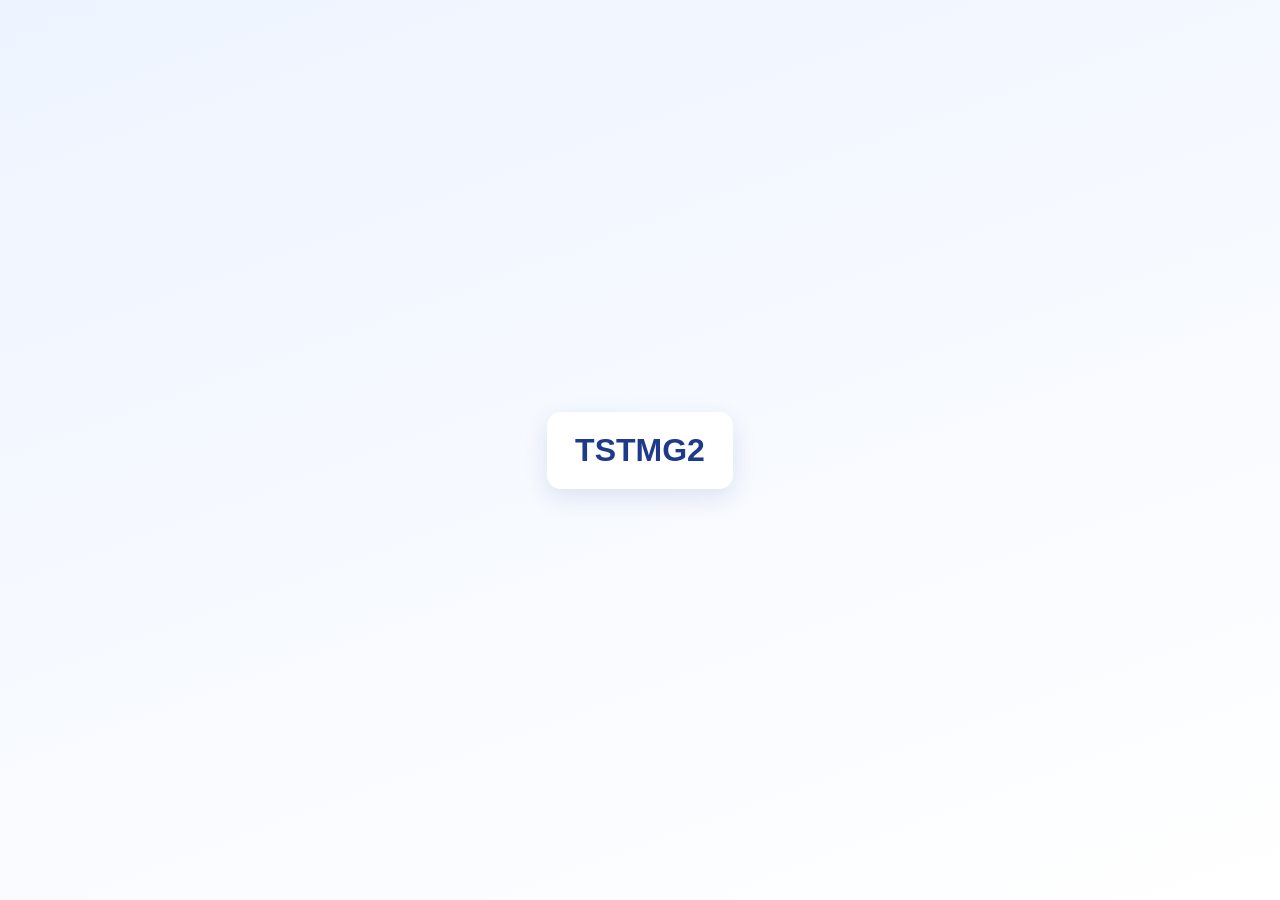
==== 2.html @ c4864977 "Ajout des pages index, 2, 3 et privé avec redirections et animations" ====
<!DOCTYPE html>
<html lang="fr">
<head>
  <meta charset="UTF-8" />
  <meta name="viewport" content="width=device-width, initial-scale=1.0" />
  <title>Classe TSTMG2</title>
  <style>
    body {
      margin: 0;
      min-height: 100vh;
      display: grid;
      place-items: center;
      font-family: Arial, sans-serif;
      background: linear-gradient(160deg, #eef4ff, #ffffff);
      animation: fadeIn 0.45s ease;
    }

    h1 {
      margin: 0;
      padding: 20px 28px;
      border-radius: 14px;
      background: #ffffff;
      color: #1e3a8a;
      box-shadow: 0 8px 24px rgba(30, 58, 138, 0.12);
      animation: slideUp 0.4s ease;
    }

    @keyframes fadeIn {
      from { opacity: 0; }
      to { opacity: 1; }
    }

    @keyframes slideUp {
      from {
        opacity: 0;
        transform: translateY(10px);
      }
      to {
        opacity: 1;
        transform: translateY(0);
      }
    }
  </style>
</head>
<body>
  <h1>TSTMG2</h1>
</body>
</html>
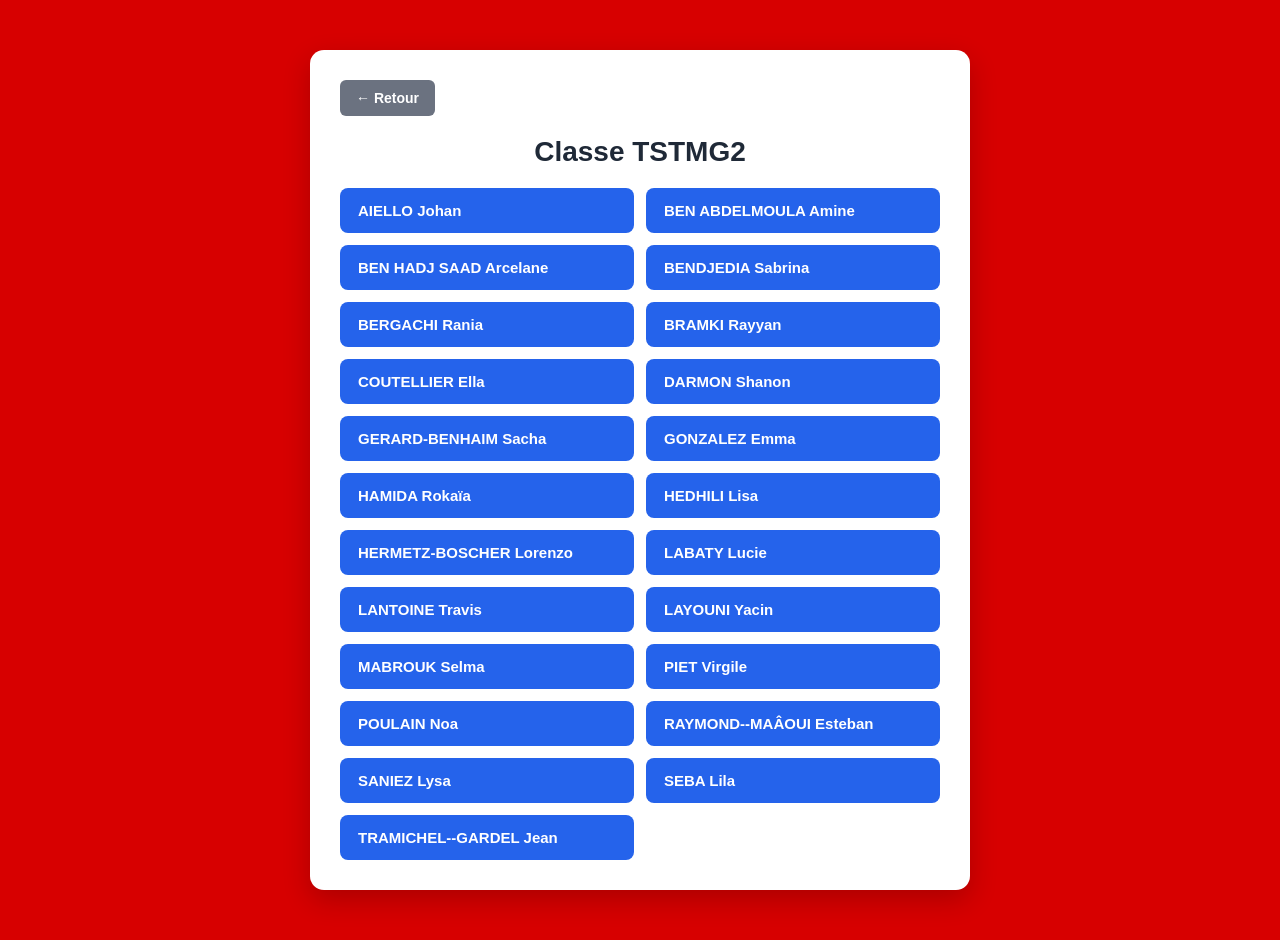
==== commit 7a58da65: "Ajout système de vote complet avec QR code, résultats animés et gestion des votes" ====
--- a/2.html
+++ b/2.html
@@ -8,21 +8,179 @@
     body {
       margin: 0;
       min-height: 100vh;
+      font-family: Arial, sans-serif;
+      background: #d70000;
+      display: flex;
+      justify-content: center;
+      align-items: center;
+      padding: 20px;
+      animation: fadeIn 0.45s ease;
+    }
+
+    .container {
+      background: white;
+      padding: 30px;
+      border-radius: 14px;
+      box-shadow: 0 10px 28px rgba(0, 0, 0, 0.2);
+      max-width: 600px;
+      width: 100%;
+      animation: slideUp 0.4s ease;
+    }
+
+    h1 {
+      margin: 0 0 20px 0;
+      color: #1f2937;
+      font-size: 28px;
+      text-align: center;
+    }
+
+    .student-list {
       display: grid;
-      place-items: center;
-      font-family: Arial, sans-serif;
-      background: linear-gradient(160deg, #eef4ff, #ffffff);
-      animation: fadeIn 0.45s ease;
-    }
-
-    h1 {
-      margin: 0;
-      padding: 20px 28px;
+      grid-template-columns: repeat(auto-fill, minmax(250px, 1fr));
+      gap: 12px;
+      margin-top: 20px;
+    }
+
+    .student-button {
+      padding: 14px 18px;
+      background: #2563eb;
+      color: white;
+      border: none;
+      border-radius: 8px;
+      cursor: pointer;
+      font-size: 15px;
+      font-weight: 600;
+      transition: all 0.2s ease;
+      text-align: left;
+    }
+
+    .student-button:hover {
+      background: #1d4ed8;
+      transform: translateY(-2px);
+      box-shadow: 0 4px 12px rgba(37, 99, 235, 0.3);
+    }
+
+    .student-button:active {
+      transform: translateY(0);
+    }
+
+    .back-button {
+      display: inline-block;
+      margin-bottom: 20px;
+      padding: 10px 16px;
+      background: #6b7280;
+      color: white;
+      text-decoration: none;
+      border-radius: 6px;
+      font-size: 14px;
+      font-weight: 600;
+      transition: background 0.2s ease;
+    }
+
+    .back-button:hover {
+      background: #4b5563;
+    }
+
+    .modal {
+      display: none;
+      position: fixed;
+      top: 0;
+      left: 0;
+      width: 100%;
+      height: 100%;
+      background: rgba(0, 0, 0, 0.5);
+      justify-content: center;
+      align-items: center;
+      z-index: 1000;
+    }
+
+    .modal.active {
+      display: flex;
+    }
+
+    .modal-content {
+      background: white;
+      padding: 30px;
       border-radius: 14px;
-      background: #ffffff;
-      color: #1e3a8a;
-      box-shadow: 0 8px 24px rgba(30, 58, 138, 0.12);
-      animation: slideUp 0.4s ease;
+      box-shadow: 0 10px 40px rgba(0, 0, 0, 0.3);
+      max-width: 400px;
+      width: 90%;
+      animation: modalPop 0.3s ease;
+    }
+
+    @keyframes modalPop {
+      from {
+        opacity: 0;
+        transform: scale(0.95);
+      }
+      to {
+        opacity: 1;
+        transform: scale(1);
+      }
+    }
+
+    .modal h2 {
+      margin: 0 0 20px 0;
+      color: #1f2937;
+      font-size: 22px;
+    }
+
+    .modal label {
+      display: block;
+      margin-bottom: 8px;
+      color: #374151;
+      font-weight: 600;
+      font-size: 14px;
+    }
+
+    .modal input {
+      width: 100%;
+      padding: 12px;
+      font-size: 18px;
+      border: 2px solid #d1d5db;
+      border-radius: 8px;
+      box-sizing: border-box;
+      margin-bottom: 20px;
+      letter-spacing: 2px;
+      text-align: center;
+    }
+
+    .modal input:focus {
+      outline: none;
+      border-color: #2563eb;
+    }
+
+    .modal-buttons {
+      display: flex;
+      gap: 10px;
+    }
+
+    .modal button {
+      flex: 1;
+      padding: 12px;
+      border: none;
+      border-radius: 8px;
+      font-weight: 600;
+      cursor: pointer;
+      transition: all 0.2s ease;
+    }
+
+    .btn-validate {
+      background: #2563eb;
+      color: white;
+    }
+
+    .btn-validate:hover {
+      background: #1d4ed8;
+    }
+
+    .btn-cancel {
+      background: #e5e7eb;
+      color: #374151;
+    }
+
+    .btn-cancel:hover {
+      background: #d1d5db;
     }
 
     @keyframes fadeIn {
@@ -33,7 +191,7 @@
     @keyframes slideUp {
       from {
         opacity: 0;
-        transform: translateY(10px);
+        transform: translateY(20px);
       }
       to {
         opacity: 1;
@@ -43,6 +201,122 @@
   </style>
 </head>
 <body>
-  <h1>TSTMG2</h1>
+  <div class="container">
+    <a href="index.html" class="back-button">← Retour</a>
+    <h1>Classe TSTMG2</h1>
+    <div class="student-list" id="studentList"></div>
+  </div>
+
+  <div class="modal" id="authModal">
+    <div class="modal-content">
+      <h2 id="modalTitle"></h2>
+      <label for="dateInput">Date de naissance (JJ/MM/AAAA)</label>
+      <input type="text" id="dateInput" maxlength="10" placeholder="JJ/MM/AAAA">
+      <div class="modal-buttons">
+        <button class="btn-cancel" onclick="closeModal()">Annuler</button>
+        <button class="btn-validate" onclick="validateDate()">Valider</button>
+      </div>
+    </div>
+  </div>
+
+  <script>
+    const students = [
+      { nom: "AIELLO Johan", date: "02/02/2008" },
+      { nom: "BEN ABDELMOULA Amine", date: "08/10/2008" },
+      { nom: "BEN HADJ SAAD Arcelane", date: "07/07/2008" },
+      { nom: "BENDJEDIA Sabrina", date: "04/06/2008" },
+      { nom: "BERGACHI Rania", date: "16/01/2008" },
+      { nom: "BRAMKI Rayyan", date: "27/11/2008" },
+      { nom: "COUTELLIER Ella", date: "04/12/2008" },
+      { nom: "DARMON Shanon", date: "21/04/2008" },
+      { nom: "GERARD-BENHAIM Sacha", date: "23/09/2008" },
+      { nom: "GONZALEZ Emma", date: "24/08/2008" },
+      { nom: "HAMIDA Rokaïa", date: "12/05/2008" },
+      { nom: "HEDHILI Lisa", date: "21/11/2008" },
+      { nom: "HERMETZ-BOSCHER Lorenzo", date: "18/12/2008" },
+      { nom: "LABATY Lucie", date: "25/03/2008" },
+      { nom: "LANTOINE Travis", date: "30/07/2008" },
+      { nom: "LAYOUNI Yacin", date: "16/02/2008" },
+      { nom: "MABROUK Selma", date: "22/05/2008" },
+      { nom: "PIET Virgile", date: "26/09/2008" },
+      { nom: "POULAIN Noa", date: "08/01/2008" },
+      { nom: "RAYMOND--MAÂOUI Esteban", date: "18/03/2008" },
+      { nom: "SANIEZ Lysa", date: "16/02/2008" },
+      { nom: "SEBA Lila", date: "04/09/2008" },
+      { nom: "TRAMICHEL--GARDEL Jean", date: "22/05/2007" }
+    ];
+
+    const studentList = document.getElementById('studentList');
+    const modal = document.getElementById('authModal');
+    const modalTitle = document.getElementById('modalTitle');
+    const dateInput = document.getElementById('dateInput');
+    let currentStudent = null;
+
+    // Formatage automatique de la date
+    dateInput.addEventListener('input', function(e) {
+      let value = e.target.value.replace(/\D/g, '');
+      
+      if (value.length >= 2) {
+        value = value.substring(0, 2) + '/' + value.substring(2);
+      }
+      if (value.length >= 5) {
+        value = value.substring(0, 5) + '/' + value.substring(5, 9);
+      }
+      
+      e.target.value = value;
+    });
+
+    // Validation avec la touche Entrée
+    dateInput.addEventListener('keypress', function(e) {
+      if (e.key === 'Enter') {
+        validateDate();
+      }
+    });
+
+    function openModal(student) {
+      currentStudent = student;
+      modalTitle.textContent = student.nom;
+      dateInput.value = '';
+      modal.classList.add('active');
+      setTimeout(() => dateInput.focus(), 100);
+    }
+
+    function closeModal() {
+      modal.classList.remove('active');
+      currentStudent = null;
+    }
+
+    function validateDate() {
+      if (!currentStudent) return;
+      
+      const inputDate = dateInput.value;
+      
+      if (inputDate === currentStudent.date) {
+        alert('✓ Authentification réussie !');
+        // Sauvegarder le nom de l'élève et rediriger
+        const studentName = encodeURIComponent(currentStudent.nom);
+        window.location.href = `phototstmg2.html?student=${studentName}`;
+      } else {
+        alert('✗ Date de naissance incorrecte.');
+        dateInput.value = '';
+        dateInput.focus();
+      }
+    }
+
+    students.forEach(student => {
+      const button = document.createElement('button');
+      button.className = 'student-button';
+      button.textContent = student.nom;
+      button.addEventListener('click', () => openModal(student));
+      studentList.appendChild(button);
+    });
+
+    // Fermer la modal en cliquant en dehors
+    modal.addEventListener('click', function(e) {
+      if (e.target === modal) {
+        closeModal();
+      }
+    });
+  </script>
 </body>
 </html>
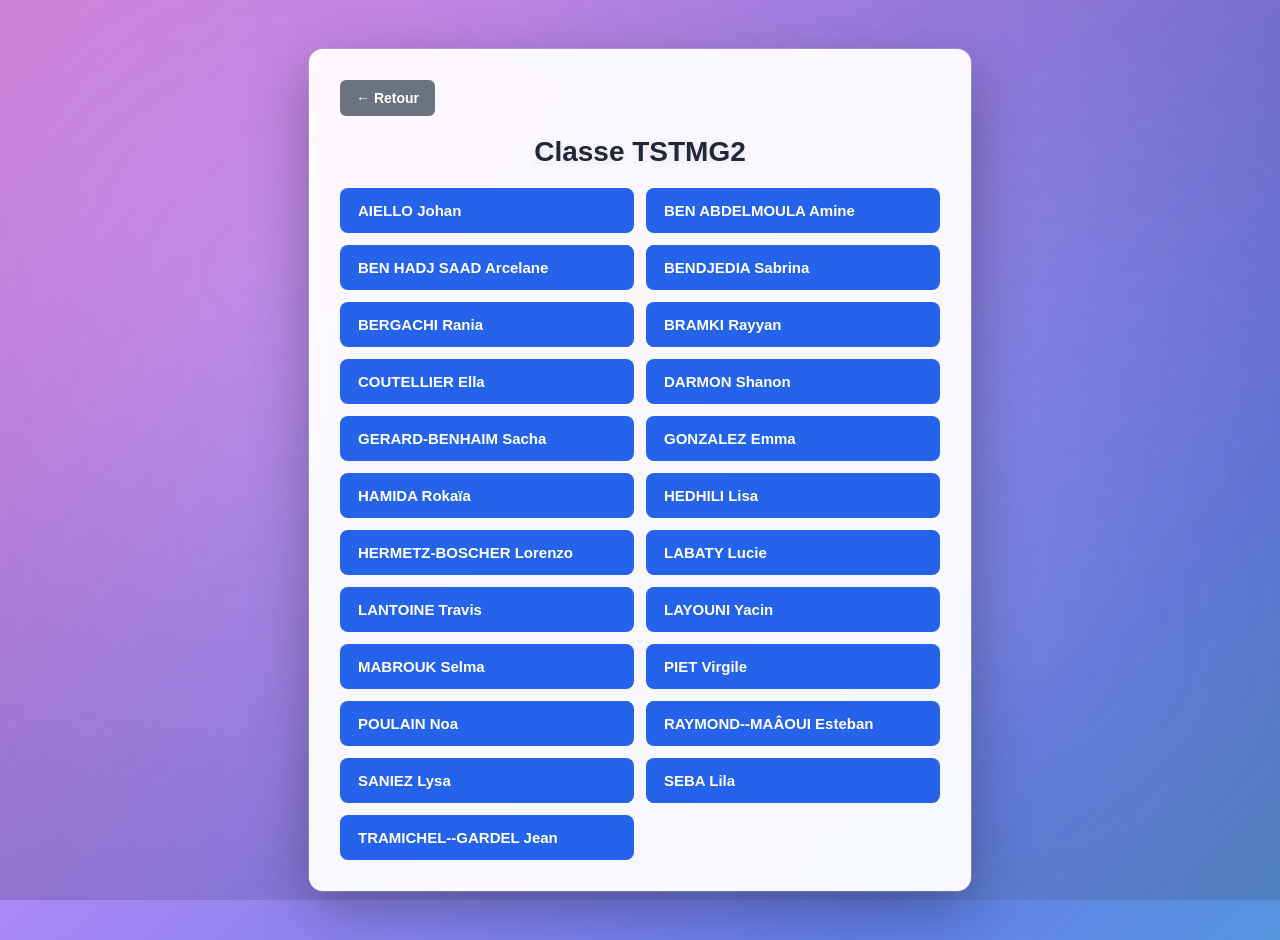
==== commit f5d6c188: "Ajout overlay de verrouillage + fond multicolore + animations" ====
--- a/2.html
+++ b/2.html
@@ -4,12 +4,12 @@
   <meta charset="UTF-8" />
   <meta name="viewport" content="width=device-width, initial-scale=1.0" />
   <title>Classe TSTMG2</title>
+  <link rel="stylesheet" href="stile.css">
   <style>
     body {
       margin: 0;
       min-height: 100vh;
       font-family: Arial, sans-serif;
-      background: #d70000;
       display: flex;
       justify-content: center;
       align-items: center;
--- a/stile.css
+++ b/stile.css
@@ -0,0 +1,760 @@
+/* Fond multicolore animé avec effet de profondeur */
+body {
+  background: linear-gradient(-45deg, #ee7752, #e73c7e, #23a6d5, #23d5ab, #667eea, #f093fb);
+  background-size: 400% 400%;
+  animation: gradientShift 20s ease infinite;
+  position: relative;
+  overflow-x: hidden;
+  min-height: 100vh;
+}
+
+/* Overlay avec effet de verre dépoli */
+body::before {
+  content: '';
+  position: fixed;
+  top: 0;
+  left: 0;
+  width: 100%;
+  height: 100%;
+  background: 
+    radial-gradient(circle at 20% 30%, rgba(255, 255, 255, 0.08) 0%, transparent 50%),
+    radial-gradient(circle at 80% 70%, rgba(255, 255, 255, 0.08) 0%, transparent 50%),
+    radial-gradient(circle at 50% 50%, transparent 0%, rgba(0, 0, 0, 0.15) 100%);
+  pointer-events: none;
+  z-index: 0;
+  backdrop-filter: blur(2px);
+}
+
+/* Effet de particules flottantes */
+body::after {
+  content: '';
+  position: fixed;
+  top: 0;
+  left: 0;
+  width: 100%;
+  height: 100%;
+  background-image: 
+    radial-gradient(circle, rgba(255, 255, 255, 0.1) 1px, transparent 1px),
+    radial-gradient(circle, rgba(255, 255, 255, 0.15) 1px, transparent 1px);
+  background-size: 50px 50px, 80px 80px;
+  background-position: 0 0, 40px 60px;
+  pointer-events: none;
+  z-index: 0;
+  animation: particlesFloat 60s linear infinite;
+  opacity: 0.4;
+}
+
+body > * {
+  position: relative;
+  z-index: 1;
+}
+
+@keyframes gradientShift {
+  0% {
+    background-position: 0% 50%;
+  }
+  25% {
+    background-position: 50% 100%;
+  }
+  50% {
+    background-position: 100% 50%;
+  }
+  75% {
+    background-position: 50% 0%;
+  }
+  100% {
+    background-position: 0% 50%;
+  }
+}
+
+@keyframes particlesFloat {
+  0% {
+    transform: translate(0, 0);
+  }
+  100% {
+    transform: translate(50px, 50px);
+  }
+}
+
+/* Animation de rotation douce pour les éléments */
+@keyframes gentleRotate {
+  0%, 100% {
+    transform: rotate(0deg);
+  }
+  50% {
+    transform: rotate(2deg);
+  }
+}
+
+/* Animation de respiration */
+@keyframes breathe {
+  0%, 100% {
+    transform: scale(1);
+    opacity: 1;
+  }
+  50% {
+    transform: scale(1.02);
+    opacity: 0.95;
+  }
+}
+
+/* Animation d'envoi de vote avec effet de propulsion */
+@keyframes sendVoteAnimation {
+  0% {
+    transform: scale(1) rotate(0deg);
+    box-shadow: 0 4px 12px rgba(16, 185, 129, 0.3);
+  }
+  25% {
+    transform: scale(0.95) rotate(-2deg);
+    box-shadow: 0 8px 24px rgba(16, 185, 129, 0.6);
+  }
+  50% {
+    transform: scale(1.05) rotate(2deg);
+    box-shadow: 0 12px 36px rgba(16, 185, 129, 0.8);
+  }
+  75% {
+    transform: scale(0.98) rotate(-1deg);
+  }
+  100% {
+    transform: scale(1) rotate(0deg);
+    box-shadow: 0 4px 12px rgba(16, 185, 129, 0.3);
+  }
+}
+
+.vote-sending {
+  animation: sendVoteAnimation 0.5s cubic-bezier(0.34, 1.56, 0.64, 1);
+  pointer-events: none;
+}
+
+/* Animation pour le champ de commentaire avec lumière */
+@keyframes commentPulse {
+  0% {
+    transform: scale(1);
+    border-color: #3b82f6;
+    box-shadow: 0 0 0 rgba(139, 92, 246, 0);
+  }
+  50% {
+    transform: scale(1.03);
+    border-color: #8b5cf6;
+    box-shadow: 
+      0 0 30px rgba(139, 92, 246, 0.5),
+      inset 0 0 20px rgba(139, 92, 246, 0.1);
+  }
+  100% {
+    transform: scale(1);
+    border-color: #3b82f6;
+    box-shadow: 0 0 0 rgba(139, 92, 246, 0);
+  }
+}
+
+.comment-focus {
+  animation: commentPulse 0.6s ease;
+}
+
+/* Animation de succès après envoi avec confettis virtuels */
+@keyframes successBounce {
+  0% {
+    transform: translateY(0) scale(1) rotate(0deg);
+  }
+  20% {
+    transform: translateY(-15px) scale(1.08) rotate(-3deg);
+  }
+  40% {
+    transform: translateY(0) scale(0.98) rotate(2deg);
+  }
+  60% {
+    transform: translateY(-8px) scale(1.04) rotate(-1deg);
+  }
+  80% {
+    transform: translateY(0) scale(1.01) rotate(1deg);
+  }
+  100% {
+    transform: translateY(0) scale(1) rotate(0deg);
+  }
+}
+
+.vote-success {
+  animation: successBounce 0.8s cubic-bezier(0.68, -0.55, 0.265, 1.55);
+  filter: drop-shadow(0 0 10px rgba(16, 185, 129, 0.5));
+}
+
+/* Animation de confetti overlay améliorée */
+@keyframes confettiPop {
+  0% {
+    opacity: 0;
+    transform: scale(0) rotate(0deg) translateY(0);
+  }
+  40% {
+    opacity: 1;
+    transform: scale(1.3) rotate(180deg) translateY(-20px);
+  }
+  70% {
+    opacity: 0.8;
+    transform: scale(1.1) rotate(270deg) translateY(-30px);
+  }
+  100% {
+    opacity: 0;
+    transform: scale(0.8) rotate(360deg) translateY(-50px);
+  }
+}
+
+.confetti-burst {
+  animation: confettiPop 1.2s cubic-bezier(0.68, -0.55, 0.265, 1.55) forwards;
+}
+
+/* Effet de brume lumineuse */
+@keyframes glowPulse {
+  0%, 100% {
+    box-shadow: 
+      0 0 20px rgba(102, 126, 234, 0.3),
+      0 0 40px rgba(118, 75, 162, 0.2),
+      inset 0 0 20px rgba(255, 255, 255, 0.1);
+  }
+  50% {
+    box-shadow: 
+      0 0 40px rgba(102, 126, 234, 0.5),
+      0 0 80px rgba(118, 75, 162, 0.3),
+      inset 0 0 30px rgba(255, 255, 255, 0.2);
+  }
+}
+
+/* Animation de halo pour les éléments sélectionnés */
+@keyframes halo {
+  0%, 100% {
+    box-shadow: 0 0 0 0 rgba(59, 130, 246, 0.7);
+  }
+  50% {
+    box-shadow: 0 0 0 20px rgba(59, 130, 246, 0);
+  }
+}
+
+/* Effet cascade pour les listes */
+@keyframes cascadeIn {
+  from {
+    opacity: 0;
+    transform: translateY(-20px) rotate(-5deg);
+  }
+  to {
+    opacity: 1;
+    transform: translateY(0) rotate(0deg);
+  }
+}
+
+/* Amélioration des PDF containers et images */
+.pdf-container, .image-wrapper {
+  transition: all 0.4s cubic-bezier(0.34, 1.56, 0.64, 1);
+  position: relative;
+}
+
+.pdf-container:hover {
+  transform: translateY(-8px) scale(1.03);
+  box-shadow: 
+    0 15px 40px rgba(0, 0, 0, 0.3),
+    0 0 30px rgba(37, 99, 235, 0.2);
+  z-index: 10;
+}
+
+.pdf-container::after {
+  content: '';
+  position: absolute;
+  inset: 0;
+  border-radius: inherit;
+  background: linear-gradient(
+    135deg,
+    rgba(255, 255, 255, 0.1),
+    transparent,
+    rgba(255, 255, 255, 0.05)
+  );
+  opacity: 0;
+  transition: opacity 0.3s ease;
+  pointer-events: none;
+  z-index: 0;
+}
+
+.pdf-container:hover::after {
+  opacity: 1;
+}
+
+/* Effet de lumière qui suit la souris (simulation) */
+@keyframes lightFollow {
+  0%, 100% {
+    background-position: 0% 50%;
+  }
+  50% {
+    background-position: 100% 50%;
+  }
+}
+
+/* Ombres portées dynamiques */
+.dynamic-shadow {
+  box-shadow: 
+    0 1px 3px rgba(0, 0, 0, 0.12),
+    0 1px 2px rgba(0, 0, 0, 0.24);
+  transition: all 0.3s cubic-bezier(0.25, 0.8, 0.25, 1);
+}
+
+.dynamic-shadow:hover {
+  box-shadow: 
+    0 14px 28px rgba(0, 0, 0, 0.25),
+    0 10px 10px rgba(0, 0, 0, 0.22);
+}
+
+/* Animation de respiration pour les éléments au repos */
+.breathe {
+  animation: breathe 4s ease-in-out infinite;
+}
+
+/* Classe utilitaire pour les transitions fluides */
+.smooth-all {
+  transition: all 0.4s cubic-bezier(0.34, 1.56, 0.64, 1);
+}
+
+/* Fix pour les boutons de vote - s'assurer qu'ils sont cliquables */
+.vote-button {
+  position: relative;
+  z-index: 10 !important;
+  pointer-events: auto !important;
+  cursor: pointer !important;
+}
+
+.vote-button * {
+  pointer-events: none;
+}
+
+/* Effet de réflexion lumineuse */
+.glass-effect {
+  background: rgba(255, 255, 255, 0.1);
+  backdrop-filter: blur(10px) saturate(200%);
+  -webkit-backdrop-filter: blur(10px) saturate(200%);
+  border: 1px solid rgba(255, 255, 255, 0.2);
+  box-shadow: 
+    0 8px 32px 0 rgba(31, 38, 135, 0.37),
+    inset 0 1px 0 rgba(255, 255, 255, 0.5);
+}
+
+/* Amélioration des QR codes et éléments fixes */
+.qrcode-container {
+  animation: slideInRight 0.8s cubic-bezier(0.34, 1.56, 0.64, 1);
+  transition: all 0.3s ease;
+}
+
+.qrcode-container:hover {
+  transform: scale(1.05) rotate(2deg);
+  box-shadow: 
+    0 15px 40px rgba(0, 0, 0, 0.4),
+    0 0 20px rgba(37, 99, 235, 0.3);
+}
+
+@keyframes slideInRight {
+  from {
+    opacity: 0;
+    transform: translateX(100px) rotate(10deg);
+  }
+  to {
+    opacity: 1;
+    transform: translateX(0) rotate(0deg);
+  }
+}
+
+/* Animation pour modal d'envoi avec effet de disparition magique */
+@keyframes modalSend {
+  0% {
+    opacity: 1;
+    transform: scale(1) translateY(0) rotate(0deg);
+    filter: blur(0px);
+  }
+  30% {
+    transform: scale(0.97) translateY(-5px) rotate(-2deg);
+  }
+  60% {
+    opacity: 0.7;
+    transform: scale(0.85) translateY(-15px) rotate(5deg);
+    filter: blur(2px);
+  }
+  100% {
+    opacity: 0;
+    transform: scale(0.5) translateY(-40px) rotate(10deg);
+    filter: blur(5px);
+  }
+}
+
+.modal-sending {
+  animation: modalSend 0.6s cubic-bezier(0.34, 1.56, 0.64, 1) forwards;
+}
+
+/* Effet de brillance amélioré qui se déplace */
+@keyframes shine {
+  0% {
+    background-position: -200% center;
+    opacity: 0;
+  }
+  50% {
+    opacity: 1;
+  }
+  100% {
+    background-position: 200% center;
+    opacity: 0;
+  }
+}
+
+.button-shine {
+  background: linear-gradient(
+    90deg, 
+    transparent, 
+    rgba(255, 255, 255, 0.4), 
+    transparent
+  );
+  background-size: 200% 100%;
+  animation: shine 2.5s ease infinite;
+}
+
+/* Animation de typing améliorée pour le commentaire */
+@keyframes typing {
+  0%, 100% {
+    border-color: #3b82f6;
+    box-shadow: 0 0 10px rgba(59, 130, 246, 0.3);
+  }
+  50% {
+    border-color: #8b5cf6;
+    box-shadow: 0 0 20px rgba(139, 92, 246, 0.5);
+  }
+}
+
+textarea:focus {
+  animation: typing 1s ease-in-out infinite alternate;
+  background: linear-gradient(to bottom, #ffffff, #fefeff);
+}
+
+/* Amélioration des cartes et conteneurs avec effet de verre */
+.container, .card, .modal-content {
+  box-shadow: 
+    0 20px 60px rgba(0, 0, 0, 0.3), 
+    0 0 0 1px rgba(255, 255, 255, 0.2),
+    inset 0 1px 0 rgba(255, 255, 255, 0.1) !important;
+  backdrop-filter: blur(20px) saturate(180%);
+  background: rgba(255, 255, 255, 0.95) !important;
+  border: 1px solid rgba(255, 255, 255, 0.3);
+  position: relative;
+  overflow: hidden;
+  transition: all 0.4s cubic-bezier(0.34, 1.56, 0.64, 1);
+}
+
+/* Effet de brillance qui traverse */
+.container::before, .card::before, .modal-content::before {
+  content: '';
+  position: absolute;
+  top: -50%;
+  left: -50%;
+  width: 200%;
+  height: 200%;
+  background: linear-gradient(
+    45deg,
+    transparent 30%,
+    rgba(255, 255, 255, 0.2) 50%,
+    transparent 70%
+  );
+  transform: translate(-100%, -100%);
+  transition: transform 0.6s ease;
+}
+
+.container:hover::before, .card:hover::before, .modal-content:hover::before {
+  transform: translate(100%, 100%);
+}
+
+.container:hover, .card:hover {
+  transform: translateY(-5px) scale(1.01);
+  box-shadow: 
+    0 30px 80px rgba(0, 0, 0, 0.35),
+    0 0 0 1px rgba(255, 255, 255, 0.3),
+    0 0 40px rgba(255, 255, 255, 0.2),
+    inset 0 1px 0 rgba(255, 255, 255, 0.2) !important;
+}
+
+/* Effet de lueur et profondeur sur les boutons au survol */
+button:hover:not(:disabled) {
+  box-shadow: 
+    0 8px 25px rgba(0, 0, 0, 0.25), 
+    0 0 30px rgba(37, 99, 235, 0.4),
+    inset 0 1px 0 rgba(255, 255, 255, 0.3) !important;
+  transform: translateY(-3px) scale(1.02);
+  transition: all 0.3s cubic-bezier(0.34, 1.56, 0.64, 1);
+  filter: brightness(1.1);
+}
+
+button:active:not(:disabled) {
+  transform: translateY(-1px) scale(0.98);
+  box-shadow: 0 4px 15px rgba(0, 0, 0, 0.2) !important;
+  transition: all 0.1s ease;
+}
+
+/* Style de bouton avec effet néon */
+button {
+  position: relative;
+  overflow: hidden;
+  transition: all 0.3s cubic-bezier(0.34, 1.56, 0.64, 1);
+}
+
+button::before {
+  content: '';
+  position: absolute;
+  top: 50%;
+  left: 50%;
+  width: 0;
+  height: 0;
+  border-radius: 50%;
+  background: rgba(255, 255, 255, 0.3);
+  transform: translate(-50%, -50%);
+  transition: width 0.6s ease, height 0.6s ease;
+  pointer-events: none;
+  z-index: 0;
+}
+
+button:hover::before {
+  width: 300px;
+  height: 300px;
+}
+
+button::after {
+  content: '';
+  position: absolute;
+  top: 0;
+  left: -100%;
+  width: 100%;
+  height: 100%;
+  background: linear-gradient(
+    90deg,
+    transparent,
+    rgba(255, 255, 255, 0.4),
+    transparent
+  );
+  transition: left 0.5s ease;
+  pointer-events: none;
+  z-index: 0;
+}
+
+button:hover::after {
+  left: 100%;
+}
+
+/* S'assurer que le texte du bouton est au-dessus */
+button > * {
+  position: relative;
+  z-index: 1;
+}
+
+/* Animation des badges de vote avec rebond élastique */
+.vote-badge {
+  animation: badgeAppear 0.8s cubic-bezier(0.68, -0.55, 0.265, 1.55);
+  box-shadow: 
+    0 4px 15px rgba(251, 191, 36, 0.5),
+    0 0 20px rgba(251, 191, 36, 0.3),
+    inset 0 1px 0 rgba(255, 255, 255, 0.5);
+  transition: all 0.3s ease;
+}
+
+.vote-badge:hover {
+  transform: scale(1.1) rotate(5deg);
+  box-shadow: 
+    0 6px 20px rgba(251, 191, 36, 0.6),
+    0 0 30px rgba(251, 191, 36, 0.4),
+    inset 0 1px 0 rgba(255, 255, 255, 0.6);
+}
+
+@keyframes badgeAppear {
+  0% {
+    transform: scale(0) rotate(-180deg);
+    opacity: 0;
+  }
+  50% {
+    transform: scale(1.3) rotate(10deg);
+  }
+  70% {
+    transform: scale(0.9) rotate(-5deg);
+  }
+  100% {
+    transform: scale(1) rotate(0deg);
+    opacity: 1;
+  }
+}
+
+/* Amélioration visuelle des images avec effet 3D */
+img, .image-wrapper {
+  transition: all 0.4s cubic-bezier(0.34, 1.56, 0.64, 1);
+  position: relative;
+}
+
+img:hover {
+  transform: scale(1.05) translateZ(20px) rotateY(5deg);
+  box-shadow: 
+    0 20px 50px rgba(0, 0, 0, 0.4),
+    0 0 30px rgba(255, 255, 255, 0.2);
+  filter: brightness(1.05) contrast(1.05);
+  z-index: 10;
+}
+
+/* Effet de pulsation amélioré pour attirer l'attention */
+@keyframes pulse {
+  0%, 100% {
+    transform: scale(1);
+    opacity: 1;
+    box-shadow: 0 0 0 0 rgba(37, 99, 235, 0.7);
+  }
+  50% {
+    transform: scale(1.08);
+    opacity: 0.9;
+    box-shadow: 0 0 0 15px rgba(37, 99, 235, 0);
+  }
+}
+
+.highlight-pulse {
+  animation: pulse 2.5s cubic-bezier(0.4, 0, 0.6, 1) infinite;
+}
+
+/* Animation de chargement avec points */
+@keyframes loadingDots {
+  0%, 20% {
+    content: '.';
+  }
+  40% {
+    content: '..';
+  }
+  60%, 100% {
+    content: '...';
+  }
+}
+
+/* Effet de vagues en arrière-plan amélioré */
+@keyframes wave {
+  0% {
+    transform: translateX(0) translateY(0) scale(1);
+  }
+  33% {
+    transform: translateX(-25%) translateY(-10px) scale(1.02);
+  }
+  66% {
+    transform: translateX(-50%) translateY(5px) scale(0.98);
+  }
+  100% {
+    transform: translateX(0) translateY(0) scale(1);
+  }
+}
+
+/* Animation de flottement pour les cartes */
+@keyframes float {
+  0%, 100% {
+    transform: translateY(0px) rotate(0deg);
+  }
+  50% {
+    transform: translateY(-10px) rotate(1deg);
+  }
+}
+
+/* Effet de scintillement pour les éléments importants */
+@keyframes sparkle {
+  0%, 100% {
+    opacity: 1;
+    transform: scale(1);
+  }
+  50% {
+    opacity: 0.8;
+    transform: scale(1.05);
+  }
+}
+
+/* Animation de glissement pour les éléments qui apparaissent */
+@keyframes slideInUp {
+  from {
+    opacity: 0;
+    transform: translateY(30px);
+  }
+  to {
+    opacity: 1;
+    transform: translateY(0);
+  }
+}
+
+/* Animation de zoom élégant */
+@keyframes zoomIn {
+  from {
+    opacity: 0;
+    transform: scale(0.8);
+  }
+  to {
+    opacity: 1;
+    transform: scale(1);
+  }
+}
+
+/* Effet de rotation 3D au survol */
+@keyframes rotate3D {
+  from {
+    transform: perspective(1000px) rotateY(0deg);
+  }
+  to {
+    transform: perspective(1000px) rotateY(360deg);
+  }
+}
+
+/* Styles de sélection personnalisés */
+::selection {
+  background: rgba(37, 99, 235, 0.3);
+  color: #1f2937;
+  text-shadow: 0 0 10px rgba(255, 255, 255, 0.5);
+}
+
+::-webkit-scrollbar {
+  width: 12px;
+  height: 12px;
+}
+
+::-webkit-scrollbar-track {
+  background: rgba(255, 255, 255, 0.1);
+  border-radius: 10px;
+}
+
+::-webkit-scrollbar-thumb {
+  background: linear-gradient(180deg, #667eea, #764ba2);
+  border-radius: 10px;
+  border: 2px solid rgba(255, 255, 255, 0.2);
+  transition: all 0.3s ease;
+}
+
+::-webkit-scrollbar-thumb:hover {
+  background: linear-gradient(180deg, #764ba2, #667eea);
+  box-shadow: 0 0 10px rgba(102, 126, 234, 0.5);
+}
+
+/* Ajout d'une ombre douce pour tous les textes */
+h1, h2, h3, h4, h5, h6 {
+  text-shadow: 0 2px 10px rgba(0, 0, 0, 0.1);
+  transition: all 0.3s ease;
+}
+
+h1:hover, h2:hover, h3:hover {
+  text-shadow: 0 4px 20px rgba(0, 0, 0, 0.2);
+  transform: scale(1.02);
+}
+
+/* Labels avec effet au survol */
+label {
+  transition: all 0.3s ease;
+}
+
+label:hover {
+  color: #2563eb;
+  transform: translateX(3px);
+}
+
+/* Inputs et select avec effet de focus amélioré */
+input, select, textarea {
+  transition: all 0.3s cubic-bezier(0.34, 1.56, 0.64, 1);
+  border: 2px solid rgba(209, 213, 219, 0.5);
+}
+
+input:focus, select:focus, textarea:focus {
+  border-color: #3b82f6;
+  box-shadow: 
+    0 0 0 4px rgba(59, 130, 246, 0.1),
+    0 0 20px rgba(59, 130, 246, 0.2);
+  transform: scale(1.02);
+}
